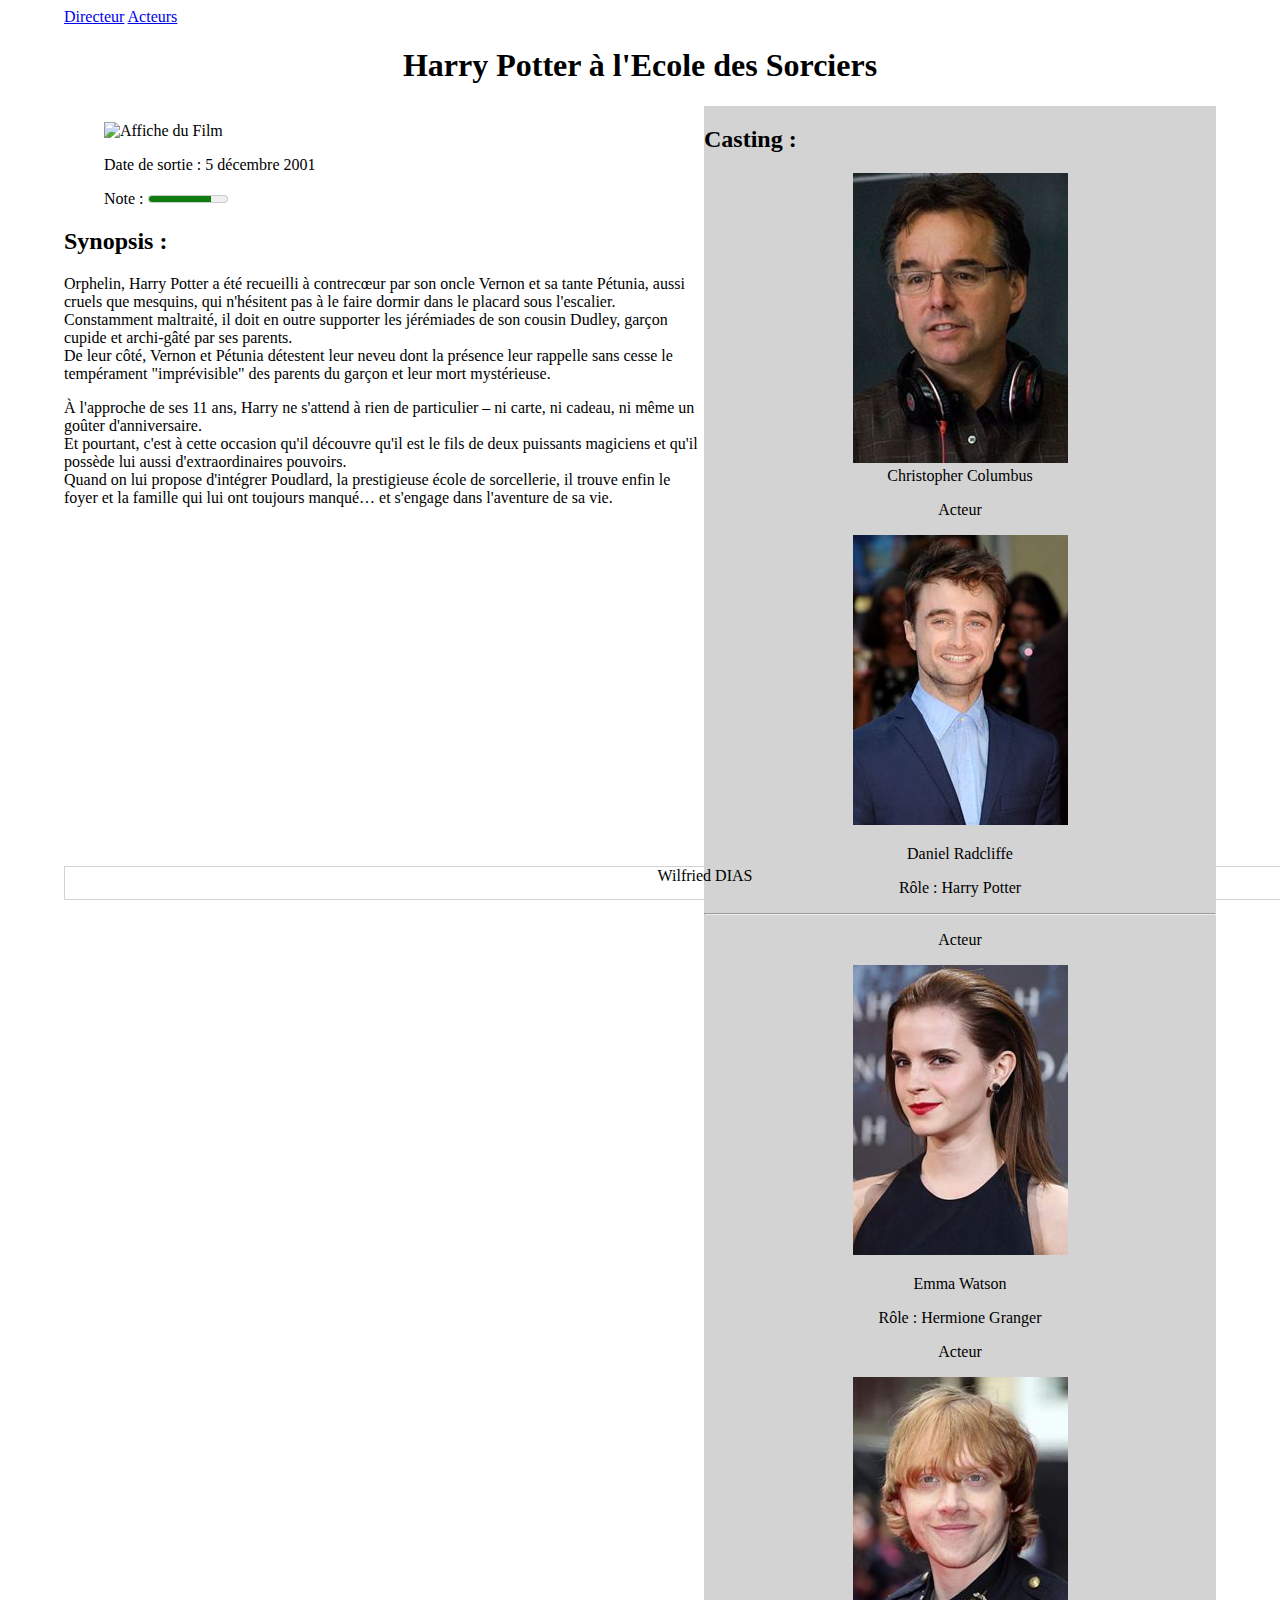
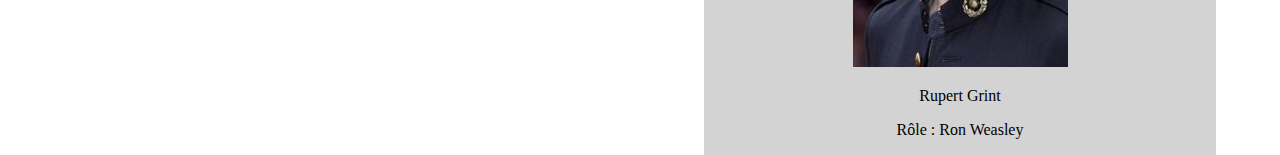
==== index.html @ 991984a0 "New Start" ====
<!DOCTYPE html>
<html lang="fr">
    <head>
        <meta charset="utf-8" />
        <title>Harry Potter à l'Ecole des Sorciers</title>
        <link rel="stylesheet" href="./CSS/style.css"/>
    </head>

    <body>
    <header>
      <nav>
        <a href="./director.html">Directeur</a>
        <a href="./actor.html">Acteurs</a>
      </nav>
    </header>
    <h1 class="centered-text">Harry Potter à l'Ecole des Sorciers</h1>
    <main>
        <figure>
          <img src="./Ressources/HPPS.jpg" alt="Affiche du Film">
        <figcaption>
          <p>Date de sortie : <time datetime="2001-12-05">5 décembre 2001</time></p>
          <p>Note : <meter min="0" max="5" value="4"></meter></p>
          </figcaption>
      </figure>
      <section>
        <article>
        <h2>Synopsis :</h2>
          <p>Orphelin, Harry Potter a été recueilli à contrecœur par son oncle Vernon et sa tante Pétunia, aussi cruels que mesquins, qui n'hésitent pas à le faire dormir dans le placard sous l'escalier.<br> Constamment maltraité, il doit en outre supporter les jérémiades de son cousin Dudley, garçon cupide et archi-gâté par ses parents.<br> De leur côté, Vernon et Pétunia détestent leur neveu dont la présence leur rappelle sans cesse le tempérament "imprévisible" des parents du garçon et leur mort mystérieuse.</p>
          À l'approche de ses 11 ans, Harry ne s'attend à rien de particulier – ni carte, ni cadeau, ni même un goûter d'anniversaire.<br> Et pourtant, c'est à cette occasion qu'il découvre qu'il est le fils de deux puissants magiciens et qu'il possède lui aussi d'extraordinaires pouvoirs.<br> Quand on lui propose d'intégrer Poudlard, la prestigieuse école de sorcellerie, il trouve enfin le foyer et la famille qui lui ont toujours manqué… et s'engage dans l'aventure de sa vie.
        </article>
      </section>
    </main>
    <aside>
      <p>
        <h2>Casting :</h2>
        <figure class="centered-text">
          <img src="./Ressources/CC.jpg" alt="Photo de Christopher Columbus">
          <figcaption>Christopher Columbus</figcaption>
        </figure>
        <figure class="centered-text">
          <p>Acteur</p>
          <img src="./Ressources/DR.jpg" alt="Photo de Daniel Radcliff">
          <figcaption>
            <p>Daniel Radcliffe</p>
            <p>Rôle : Harry Potter</p>
          </figcaption>
        </figure>
        <hr>
        <figure class="centered-text">
          <p>Acteur</p>
          <img src="./Ressources/EW.jpg" alt="Photo d'Emma Watson'">
          <figcaption>
            <p>Emma Watson</p>
            <p>Rôle : Hermione Granger</p>
          </figcaption>
        </figure>
        <figure class="centered-text">
          <p>Acteur</p>
          <img src="./Ressources/RG.jpg" alt="Photo de Rupert Grint">
          <figcaption>
            <p>Rupert Grint</p>
            <p>Rôle : Ron Weasley</p>
          </figcaption>
        </figure>
      </p>
    </aside>
    <footer>
      Wilfried DIAS
    </footer>
    </body>
</html>
---- CSS/style.css ----
/*POSITION*/
.centered-element{
  margin-left: auto;
  margin-right: auto;
}

.right-element{
  float: right;
}

/*WIDTH*/
.width-100{
  width : 100%;
}

.width-90{
  width : 90%;
}
.width-75{
  width : 75%;
}
.width-50{
  width : 50%;
}
.width-25{
  width : 25%;
}

.centered-text{
  text-align: center;
}

/*TARGETED*/
body{
  width: 90vw;
  margin-left: auto;
  margin-right: auto;
}

aside{
  float: right;
  background-color: lightgrey;
  width: 40vw;
}

main{
  float: left;
  width: 50vw
}

footer{
  position: absolute;
  bottom: 0;
  width: 100%;
  border: 1px lightgrey solid;
  text-align: center;
  height: 2rem;
}
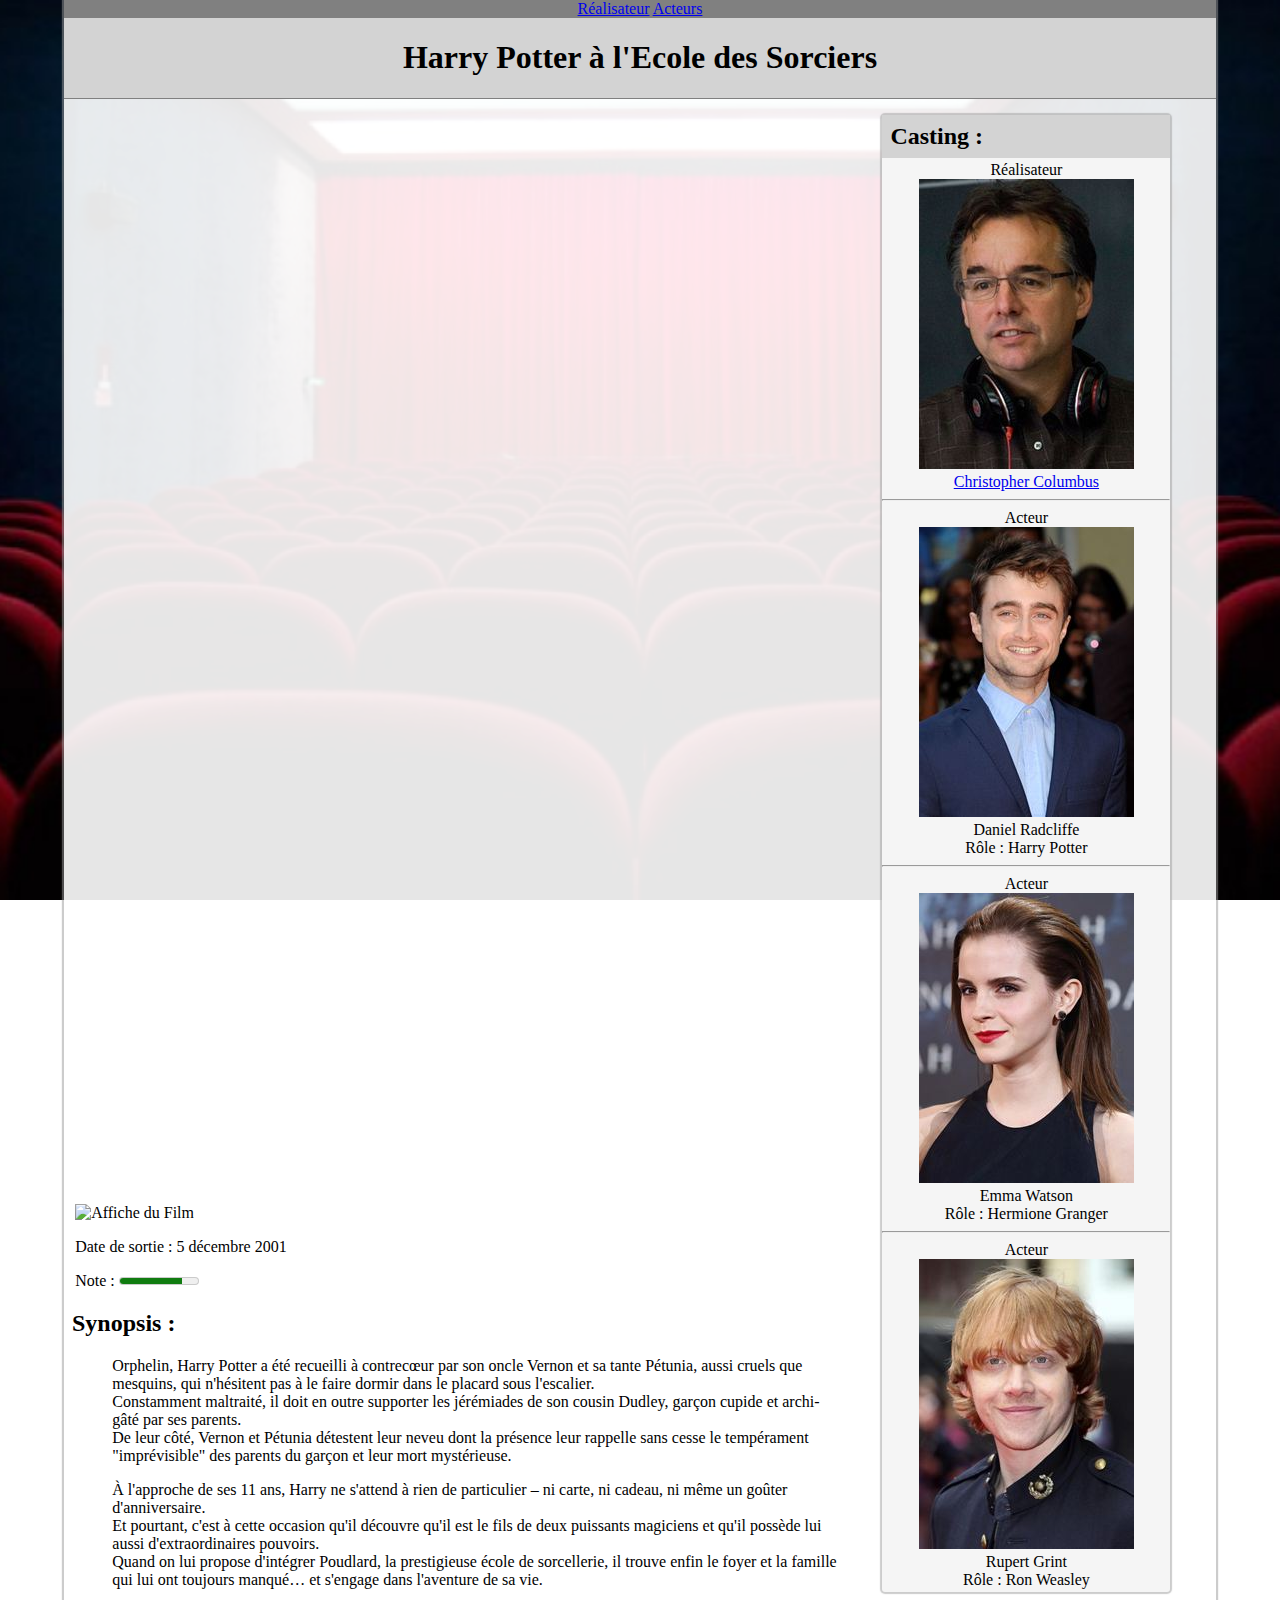
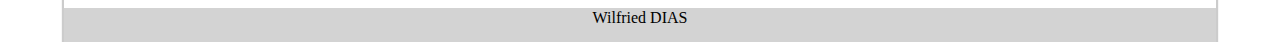
==== commit 06422d61: "Step 3 : Media queries" ====
--- a/index.html
+++ b/index.html
@@ -5,67 +5,71 @@
         <title>Harry Potter à l'Ecole des Sorciers</title>
         <link rel="stylesheet" href="./CSS/style.css"/>
     </head>
-
     <body>
-    <header>
-      <nav>
-        <a href="./director.html">Directeur</a>
-        <a href="./actor.html">Acteurs</a>
-      </nav>
-    </header>
-    <h1 class="centered-text">Harry Potter à l'Ecole des Sorciers</h1>
-    <main>
-        <figure>
-          <img src="./Ressources/HPPS.jpg" alt="Affiche du Film">
-        <figcaption>
-          <p>Date de sortie : <time datetime="2001-12-05">5 décembre 2001</time></p>
-          <p>Note : <meter min="0" max="5" value="4"></meter></p>
-          </figcaption>
-      </figure>
-      <section>
-        <article>
-        <h2>Synopsis :</h2>
-          <p>Orphelin, Harry Potter a été recueilli à contrecœur par son oncle Vernon et sa tante Pétunia, aussi cruels que mesquins, qui n'hésitent pas à le faire dormir dans le placard sous l'escalier.<br> Constamment maltraité, il doit en outre supporter les jérémiades de son cousin Dudley, garçon cupide et archi-gâté par ses parents.<br> De leur côté, Vernon et Pétunia détestent leur neveu dont la présence leur rappelle sans cesse le tempérament "imprévisible" des parents du garçon et leur mort mystérieuse.</p>
-          À l'approche de ses 11 ans, Harry ne s'attend à rien de particulier – ni carte, ni cadeau, ni même un goûter d'anniversaire.<br> Et pourtant, c'est à cette occasion qu'il découvre qu'il est le fils de deux puissants magiciens et qu'il possède lui aussi d'extraordinaires pouvoirs.<br> Quand on lui propose d'intégrer Poudlard, la prestigieuse école de sorcellerie, il trouve enfin le foyer et la famille qui lui ont toujours manqué… et s'engage dans l'aventure de sa vie.
-        </article>
-      </section>
-    </main>
-    <aside>
-      <p>
-        <h2>Casting :</h2>
-        <figure class="centered-text">
-          <img src="./Ressources/CC.jpg" alt="Photo de Christopher Columbus">
-          <figcaption>Christopher Columbus</figcaption>
-        </figure>
-        <figure class="centered-text">
-          <p>Acteur</p>
-          <img src="./Ressources/DR.jpg" alt="Photo de Daniel Radcliff">
-          <figcaption>
-            <p>Daniel Radcliffe</p>
-            <p>Rôle : Harry Potter</p>
-          </figcaption>
-        </figure>
-        <hr>
-        <figure class="centered-text">
-          <p>Acteur</p>
-          <img src="./Ressources/EW.jpg" alt="Photo d'Emma Watson'">
-          <figcaption>
-            <p>Emma Watson</p>
-            <p>Rôle : Hermione Granger</p>
-          </figcaption>
-        </figure>
-        <figure class="centered-text">
-          <p>Acteur</p>
-          <img src="./Ressources/RG.jpg" alt="Photo de Rupert Grint">
-          <figcaption>
-            <p>Rupert Grint</p>
-            <p>Rôle : Ron Weasley</p>
-          </figcaption>
-        </figure>
-      </p>
-    </aside>
-    <footer>
-      Wilfried DIAS
-    </footer>
+      <div class="content">
+        <header class="bg-lightgrey">
+          <nav class="centered-text bg-grey">
+            <a href="./director.html">Réalisateur</a>
+            <a href="./actor.html">Acteurs</a>
+          </nav>
+          <h1 class="centered-text">Harry Potter à l'Ecole des Sorciers</h1>
+        </header>
+          <main class="main-main margin-left-standard display-inline">
+              <figure>
+                <img class="img-standard" src="./Ressources/HPPS.jpg" alt="Affiche du Film">
+              <figcaption>
+                <p>Date de sortie : <time datetime="2001-12-05">5 décembre 2001</time></p>
+                <p>Note : <meter min="0" max="5" value="4"></meter></p>
+                </figcaption>
+            </figure>
+            <section>
+              <h2>Synopsis :</h2>
+              <article class="width-90 centered-element">
+                <p>Orphelin, Harry Potter a été recueilli à contrecœur par son oncle Vernon et sa tante Pétunia, aussi cruels que mesquins, qui n'hésitent pas à le faire dormir dans le placard sous l'escalier.<br> Constamment maltraité, il doit en outre supporter les jérémiades de son cousin Dudley, garçon cupide et archi-gâté par ses parents.<br> De leur côté, Vernon et Pétunia détestent leur neveu dont la présence leur rappelle sans cesse le tempérament "imprévisible" des parents du garçon et leur mort mystérieuse.</p>
+                À l'approche de ses 11 ans, Harry ne s'attend à rien de particulier – ni carte, ni cadeau, ni même un goûter d'anniversaire.<br> Et pourtant, c'est à cette occasion qu'il découvre qu'il est le fils de deux puissants magiciens et qu'il possède lui aussi d'extraordinaires pouvoirs.<br> Quand on lui propose d'intégrer Poudlard, la prestigieuse école de sorcellerie, il trouve enfin le foyer et la famille qui lui ont toujours manqué… et s'engage dans l'aventure de sa vie.
+              </article>
+            </section>
+          </main>
+          <aside class="margin-right-standard border-radius-standard display-inline bg-specialgrey box-shadow-standard">
+              <h2 class="padding-standard no-margin bg-lightgrey">Casting :</h2>
+                <figure class="centered-text">
+                <span class="display-block">Réalisateur</span>
+                <a href="./director.html">
+                    <img class="link-figure img-standard" src="./Ressources/CC.jpg" alt="Photo de Christopher Columbus">
+                    <figcaption>Christopher Columbus</figcaption>
+                  </a>
+              </figure>
+              <hr>
+              <figure class="centered-text">
+                <span class="display-block">Acteur</span>
+                <img class="img-standard" src="./Ressources/DR.jpg" alt="Photo de Daniel Radcliff">
+                <figcaption>
+                  <span class="display-block">Daniel Radcliffe</span>
+                  <span class="display-block">Rôle : Harry Potter</span>
+                </figcaption>
+              </figure>
+              <hr>
+               <figure class="centered-text">
+                <span class="display-block">Acteur</span>
+                <img class="img-standard" src="./Ressources/EW.jpg" alt="Photo d'Emma Watson'">
+                <figcaption>
+                  <span class="display-block">Emma Watson</span>
+                  <span class="display-block">Rôle : Hermione Granger</span>
+                </figcaption>
+              </figure>
+              <hr>
+              <figure class="centered-text">
+                <span class="display-block"   >Acteur</span>
+                <img class="img-standard" src="./Ressources/RG.jpg" alt="Photo de Rupert Grint">
+                <figcaption>
+                  <span class="display-block">Rupert Grint</span>
+                  <span class="display-block">Rôle : Ron Weasley</span>
+                </figcaption>
+              </figure>
+          </aside>
+        <footer>
+          <span>Wilfried DIAS</span>
+        </footer>
+      </div>
     </body>
 </html>
--- a/CSS/style.css
+++ b/CSS/style.css
@@ -6,6 +6,10 @@
 
 .right-element{
   float: right;
+}
+
+.display-inline{
+  display: inline-block;
 }
 
 /*WIDTH*/
@@ -30,29 +34,123 @@
   text-align: center;
 }
 
+/*MARGIN*/
+.margin-H-standard{
+  margin-left: 0.5rem;
+  margin-right: 0.5rem;
+}
+
+.margin-left-standard{
+  margin-left: 0.5rem;
+}
+
+.margin-right-standard{
+  margin-right: 0.5rem;
+}
+
+.no-margin{
+  margin: 0;
+}
+
+/*PADDING*/
+.padding-standard{
+  padding: 0.5rem;
+}
+
+/*BOX-SHADOW*/
+.box-shadow-standard{
+  -webkit-box-shadow: 0px 0px 1px 2px rgba(153,153,153,0.5);
+  -moz-box-shadow: 0px 0px 1px 2px rgba(153,153,153,0.5);
+  box-shadow: 0px 0px 1px 2px rgba(153,153,153,0.5);
+}
+
+/*BORDER*/
+.border-radius-standard{
+  border-radius: 3px;
+}
+
+/*BACKGROUND COLOR*/
+.bg-lightgrey{
+    background-color: lightgrey;
+}
+
+.bg-grey{
+    background-color: grey;
+}
+
+.bg-specialgrey{
+  background-color: #f5f5f5;
+}
+
 /*TARGETED*/
 body{
+  background-image: url("../Ressources/bg-body.jpg");
+  background-position: center;
+  background-repeat: no-repeat;
+  background-attachment: fixed;
+  background-size: cover;
+  margin: 0;
+}
+
+header{
+  border-bottom: 1px grey solid;
+  margin-bottom: 1rem;
+}
+
+.content{
   width: 90vw;
+  margin-top: 0;
+  margin-bottom: 0;
   margin-left: auto;
   margin-right: auto;
+  background-color: rgba(255, 255, 255, 0.9);
+  -webkit-box-shadow: 0px 0px 1px 2px rgba(153,153,153,0.5);
+  -moz-box-shadow: 0px 0px 1px 2px rgba(153,153,153,0.5);
+  box-shadow: 0px 0px 1px 2px rgba(153,153,153,0.5);
 }
 
 aside{
-  float: right;
-  background-color: lightgrey;
-  width: 40vw;
+  width: 25%;
 }
 
-main{
-  float: left;
-  width: 50vw
+.main-main{
+  width: 70%;
+}
+
+figure{
+  margin: 0.2rem;
+  display: block;
+}
+
+.link-figure:hover{
+  opacity: 0.8;
+}
+
+.display-block{
+  display: block;
 }
 
 footer{
-  position: absolute;
-  bottom: 0;
-  width: 100%;
+  margin-top: 1rem;
   border: 1px lightgrey solid;
   text-align: center;
   height: 2rem;
+  background-color: lightgrey;
 }
+
+.img-standard{
+  width: 215px;
+  height : 290px;
+}
+
+@media screen and (max-width: 992px) {
+  .content{
+    width: 100%;
+  }
+}
+
+@media screen and (max-width: 768px) {
+  .main-main{
+    width: 100%;
+  }
+}
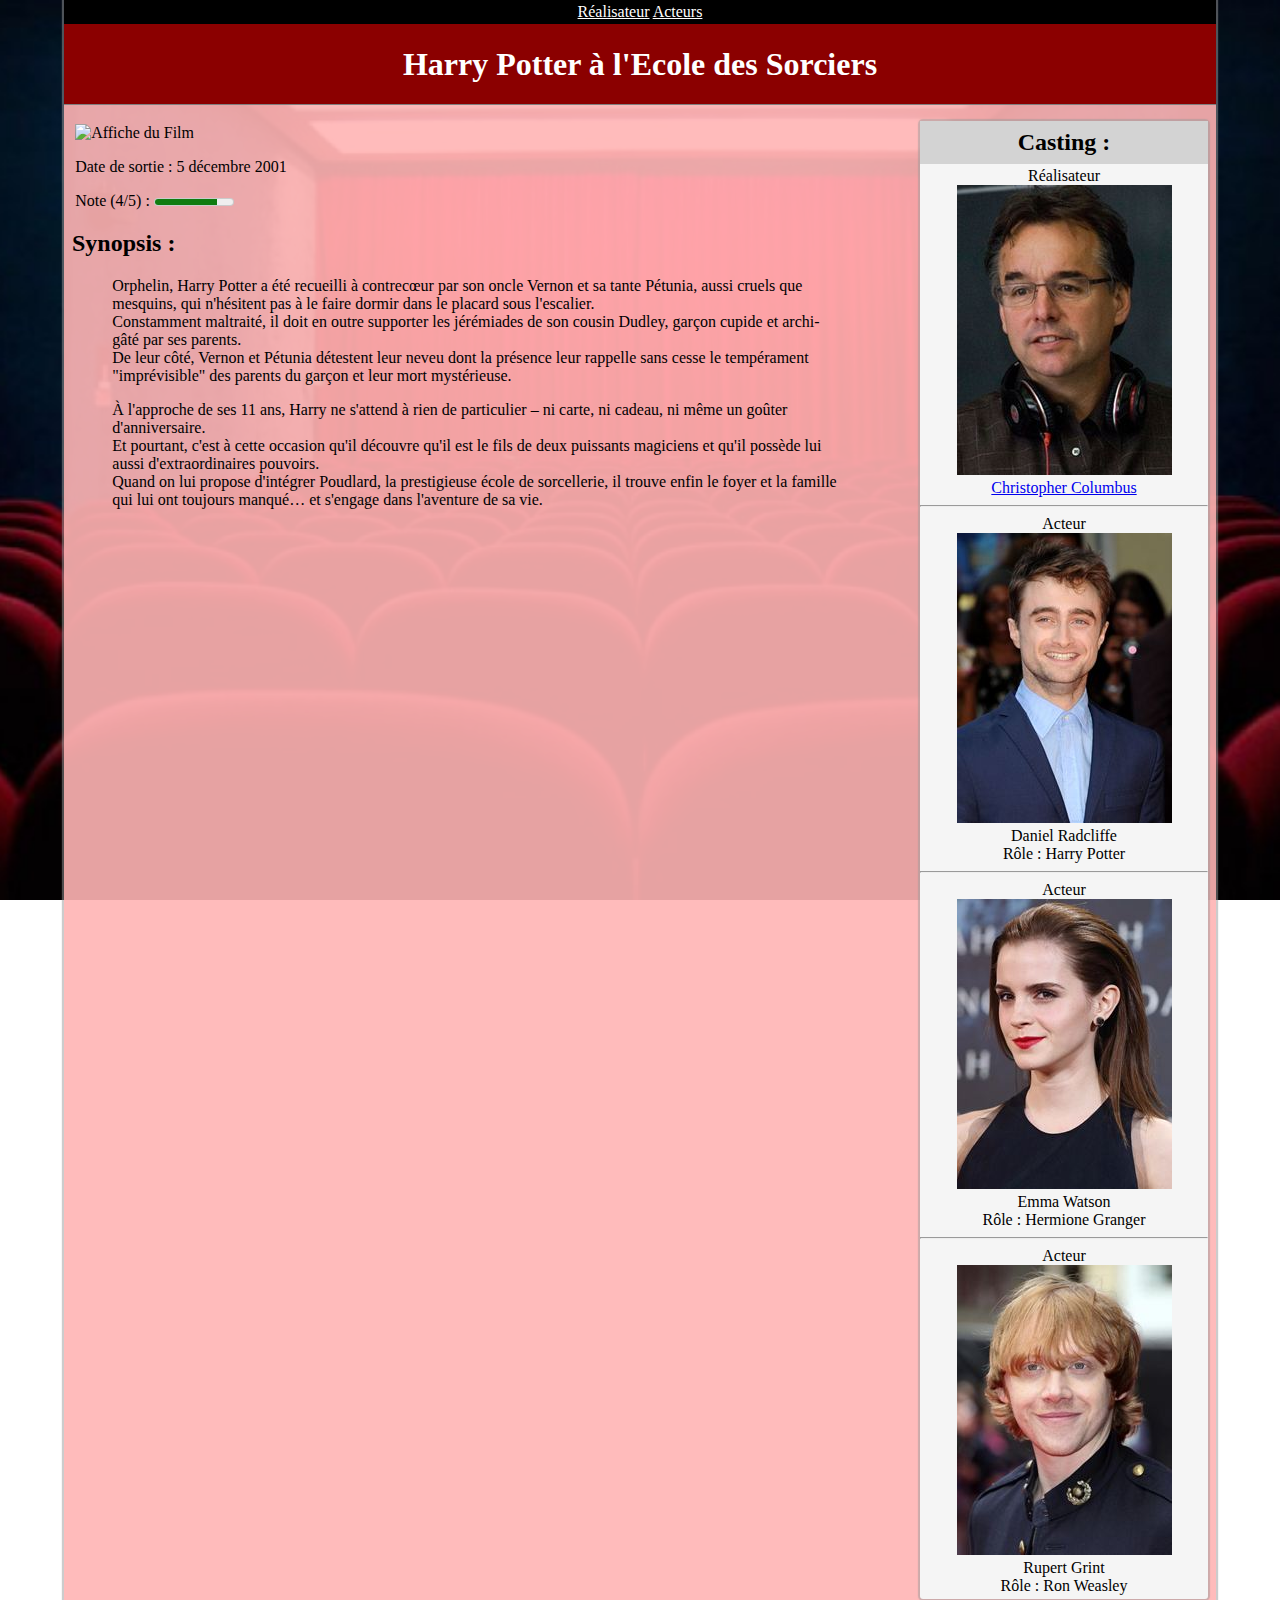
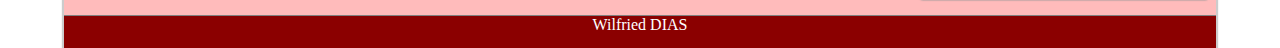
==== commit b3a81515: "Step 3 : Media queries" ====
--- a/index.html
+++ b/index.html
@@ -7,10 +7,10 @@
     </head>
     <body>
       <div class="content">
-        <header class="bg-lightgrey">
-          <nav class="centered-text bg-grey">
-            <a href="./director.html">Réalisateur</a>
-            <a href="./actor.html">Acteurs</a>
+        <header class="bg-darkred">
+          <nav class="padding-V-standard centered-text bg-black">
+            <a class="color-white" href="./director.html">Réalisateur</a>
+            <a class="color-white" href="./actor.html">Acteurs</a>
           </nav>
           <h1 class="centered-text">Harry Potter à l'Ecole des Sorciers</h1>
         </header>
@@ -19,7 +19,7 @@
                 <img class="img-standard" src="./Ressources/HPPS.jpg" alt="Affiche du Film">
               <figcaption>
                 <p>Date de sortie : <time datetime="2001-12-05">5 décembre 2001</time></p>
-                <p>Note : <meter min="0" max="5" value="4"></meter></p>
+                <p>Note (4/5) : <meter value=".8" low=".2" high=".8" optimum="1"></meter></p>
                 </figcaption>
             </figure>
             <section>
@@ -30,17 +30,17 @@
               </article>
             </section>
           </main>
-          <aside class="margin-right-standard border-radius-standard display-inline bg-specialgrey box-shadow-standard">
+          <aside class="centered-text margin-right-standard border-radius-standard display-inline bg-specialgrey box-shadow-standard">
               <h2 class="padding-standard no-margin bg-lightgrey">Casting :</h2>
                 <figure class="centered-text">
                 <span class="display-block">Réalisateur</span>
                 <a href="./director.html">
-                    <img class="link-figure img-standard" src="./Ressources/CC.jpg" alt="Photo de Christopher Columbus">
+                    <img class="img-standard" src="./Ressources/CC.jpg" alt="Photo de Christopher Columbus">
                     <figcaption>Christopher Columbus</figcaption>
                   </a>
               </figure>
-              <hr>
-              <figure class="centered-text">
+              <hr class="display-desktop">
+              <figure class="centered-text align-tablet">
                 <span class="display-block">Acteur</span>
                 <img class="img-standard" src="./Ressources/DR.jpg" alt="Photo de Daniel Radcliff">
                 <figcaption>
@@ -48,8 +48,8 @@
                   <span class="display-block">Rôle : Harry Potter</span>
                 </figcaption>
               </figure>
-              <hr>
-               <figure class="centered-text">
+              <hr class="display-desktop">
+               <figure class="centered-text align-tablet">
                 <span class="display-block">Acteur</span>
                 <img class="img-standard" src="./Ressources/EW.jpg" alt="Photo d'Emma Watson'">
                 <figcaption>
@@ -57,8 +57,8 @@
                   <span class="display-block">Rôle : Hermione Granger</span>
                 </figcaption>
               </figure>
-              <hr>
-              <figure class="centered-text">
+              <hr class="display-desktop">
+              <figure class="centered-text align-tablet">
                 <span class="display-block"   >Acteur</span>
                 <img class="img-standard" src="./Ressources/RG.jpg" alt="Photo de Rupert Grint">
                 <figcaption>
--- a/CSS/style.css
+++ b/CSS/style.css
@@ -20,12 +20,15 @@
 .width-90{
   width : 90%;
 }
+
 .width-75{
   width : 75%;
 }
+
 .width-50{
   width : 50%;
 }
+
 .width-25{
   width : 25%;
 }
@@ -55,6 +58,11 @@
 /*PADDING*/
 .padding-standard{
   padding: 0.5rem;
+}
+
+.padding-V-standard{
+  padding-top: 0.2rem;
+  padding-bottom: 0.2rem;
 }
 
 /*BOX-SHADOW*/
@@ -82,7 +90,20 @@
   background-color: #f5f5f5;
 }
 
-/*TARGETED*/
+.bg-black{
+    background-color: black;
+}
+
+.bg-darkred{
+  background-color: darkred;
+}
+
+/*COLOR*/
+.color-white{
+  color: white;
+}
+
+/*ELEMENTS*/
 body{
   background-image: url("../Ressources/bg-body.jpg");
   background-position: center;
@@ -94,6 +115,7 @@
 
 header{
   border-bottom: 1px grey solid;
+  color: white;
   margin-bottom: 1rem;
 }
 
@@ -103,18 +125,23 @@
   margin-bottom: 0;
   margin-left: auto;
   margin-right: auto;
-  background-color: rgba(255, 255, 255, 0.9);
+  overflow: hidden;
+  background-color: rgba(255, 180, 180, 0.9);
   -webkit-box-shadow: 0px 0px 1px 2px rgba(153,153,153,0.5);
   -moz-box-shadow: 0px 0px 1px 2px rgba(153,153,153,0.5);
   box-shadow: 0px 0px 1px 2px rgba(153,153,153,0.5);
 }
 
 aside{
+  float: right;
   width: 25%;
+  margin-bottom: 1rem;
 }
 
 .main-main{
+  float: left;
   width: 70%;
+  margin-bottom: 1rem;
 }
 
 figure{
@@ -122,7 +149,7 @@
   display: block;
 }
 
-.link-figure:hover{
+a:hover{
   opacity: 0.8;
 }
 
@@ -132,10 +159,12 @@
 
 footer{
   margin-top: 1rem;
-  border: 1px lightgrey solid;
+  border-top: 1px grey solid;
   text-align: center;
   height: 2rem;
-  background-color: lightgrey;
+  background-color: darkred;
+  color: white;
+  clear: both;
 }
 
 .img-standard{
@@ -143,14 +172,40 @@
   height : 290px;
 }
 
-@media screen and (max-width: 992px) {
+/*MEDIA QUERIES*/
+@media screen and (min-width: 769px) and (max-width: 992px) {
   .content{
     width: 100%;
   }
-}
-
-@media screen and (max-width: 768px) {
+
   .main-main{
     width: 100%;
   }
-}
+
+  aside{
+    float:none;
+    width: 100%;
+  }
+
+  .display-desktop{
+    display: none;
+  }
+
+  .align-tablet{
+    display: inline-block;
+  }
+
+  h2{
+    height: 32px;
+  }
+}
+
+@media screen and (min-width: 577px) and (max-width: 768px) {
+
+}
+
+@media screen and (max-width: 576px) {
+  .align-tablet{
+    display: block;
+  }
+}
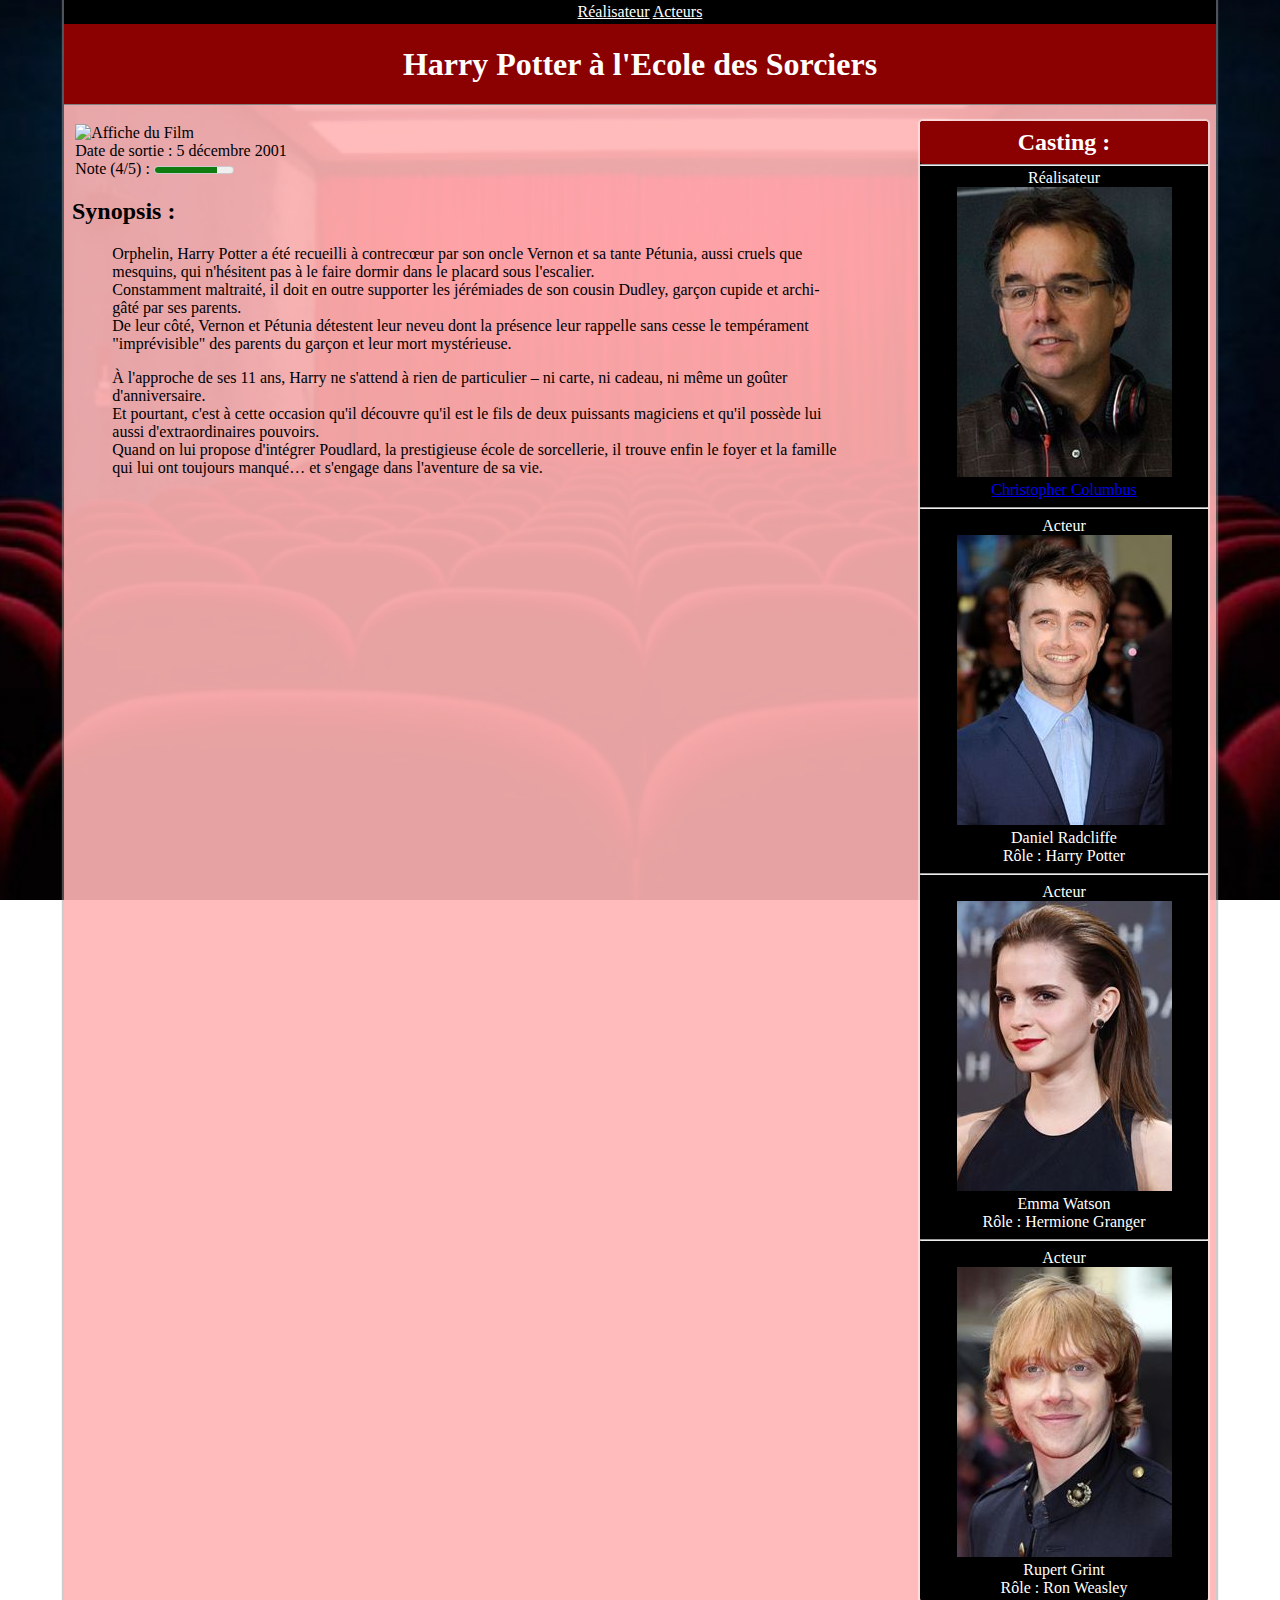
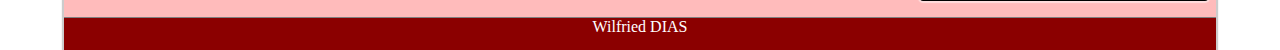
==== commit ed28f2fc: "Step 3: media queries" ====
--- a/index.html
+++ b/index.html
@@ -14,12 +14,12 @@
           </nav>
           <h1 class="centered-text">Harry Potter à l'Ecole des Sorciers</h1>
         </header>
-          <main class="main-main margin-left-standard display-inline">
+          <main class="main-main margin-left-standard">
               <figure>
                 <img class="img-standard" src="./Ressources/HPPS.jpg" alt="Affiche du Film">
               <figcaption>
-                <p>Date de sortie : <time datetime="2001-12-05">5 décembre 2001</time></p>
-                <p>Note (4/5) : <meter value=".8" low=".2" high=".8" optimum="1"></meter></p>
+                <span class="display-block">Date de sortie : <time datetime="2001-12-05">5 décembre 2001</time></span>
+                <span class="display-block">Note (4/5) : <meter value=".8" low=".2" high=".8" optimum="1"></meter></span>
                 </figcaption>
             </figure>
             <section>
@@ -30,8 +30,9 @@
               </article>
             </section>
           </main>
-          <aside class="centered-text margin-right-standard border-radius-standard display-inline bg-specialgrey box-shadow-standard">
-              <h2 class="padding-standard no-margin bg-lightgrey">Casting :</h2>
+          <aside class="centered-text margin-right-standard border-radius-standard display-inline bg-black color-white box-shadow-standard">
+              <h2 class="padding-standard no-margin bg-darkred color-white border-radius-standard">Casting :</h2>
+                <hr class="no-margin">
                 <figure class="centered-text">
                 <span class="display-block">Réalisateur</span>
                 <a href="./director.html">
--- a/CSS/style.css
+++ b/CSS/style.css
@@ -67,14 +67,18 @@
 
 /*BOX-SHADOW*/
 .box-shadow-standard{
-  -webkit-box-shadow: 0px 0px 1px 2px rgba(153,153,153,0.5);
-  -moz-box-shadow: 0px 0px 1px 2px rgba(153,153,153,0.5);
-  box-shadow: 0px 0px 1px 2px rgba(153,153,153,0.5);
+  -webkit-box-shadow: 0px 0px 1px 2px rgba(255,255,255,0.5);
+  -moz-box-shadow: 0px 0px 1px 2px rgba(255,255,255,0.5);
+  box-shadow: 0px 0px 1px 2px rgba(255,255,255,0.5);
 }
 
 /*BORDER*/
 .border-radius-standard{
   border-radius: 3px;
+}
+
+.border-radius-right{
+  border-radius: 0 3px 3px 0;
 }
 
 /*BACKGROUND COLOR*/
@@ -114,6 +118,7 @@
 }
 
 header{
+  background-color: darkred;
   border-bottom: 1px grey solid;
   color: white;
   margin-bottom: 1rem;
